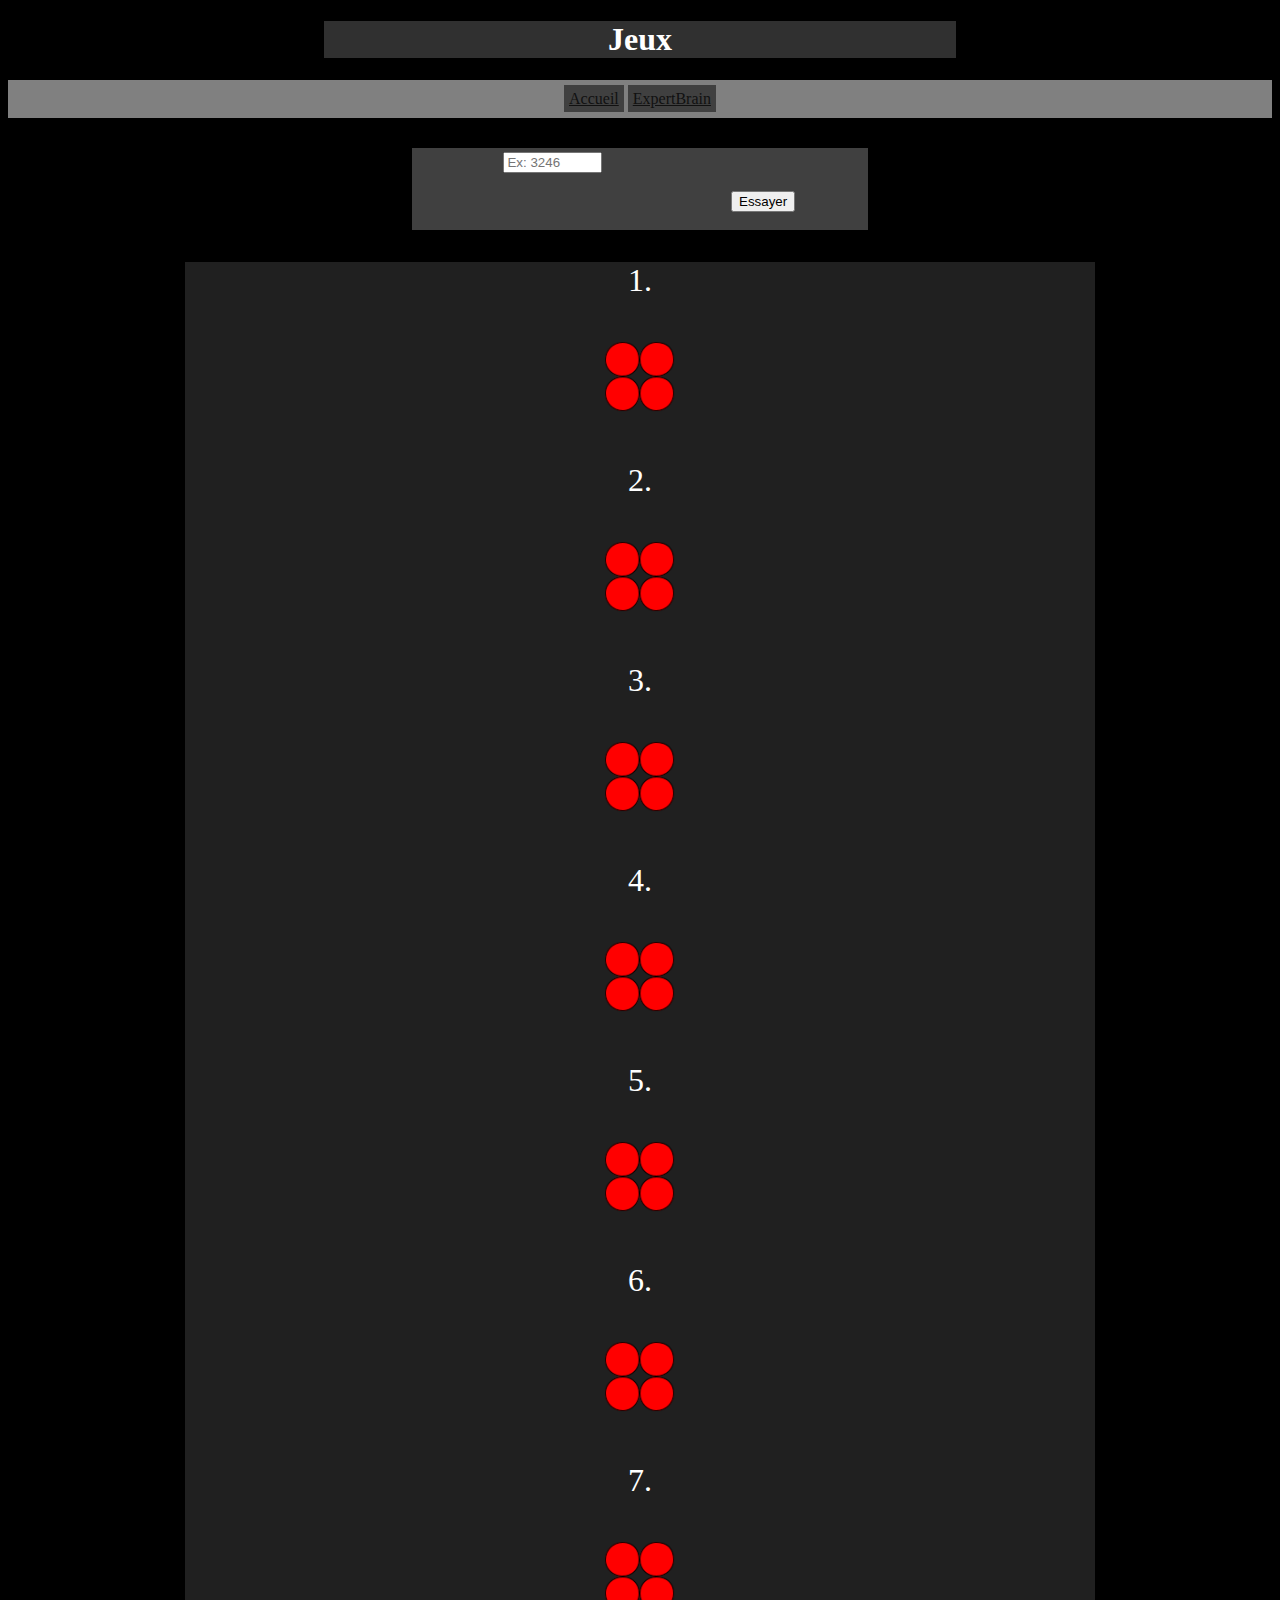
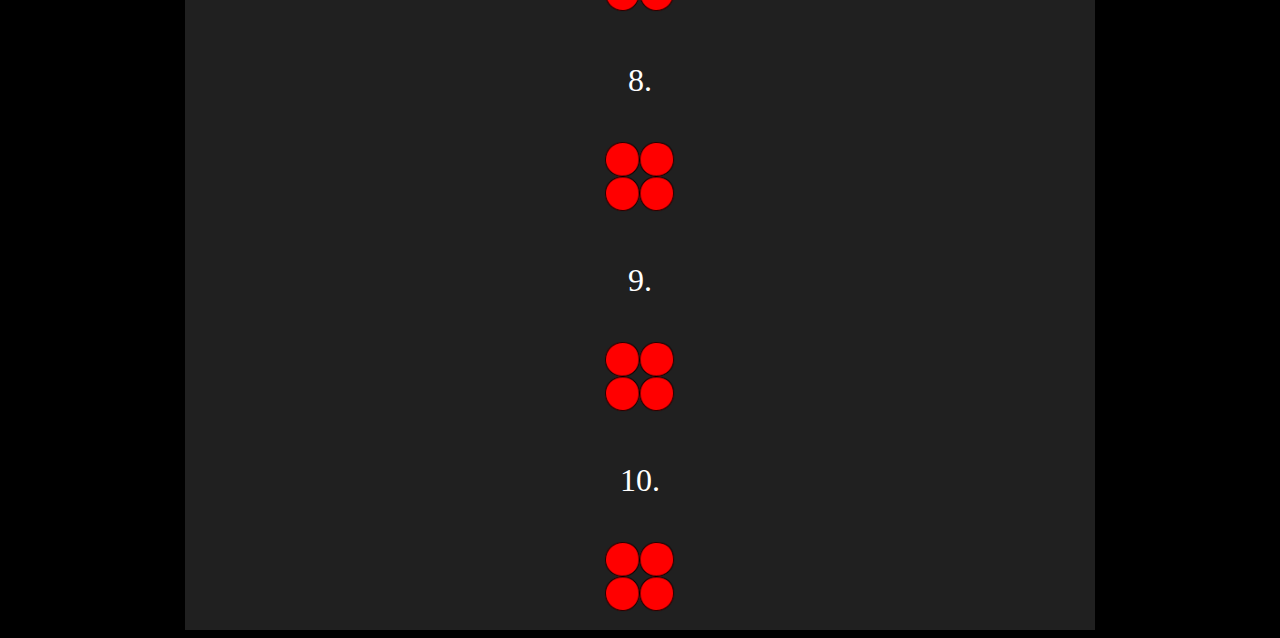
==== expertBrain.html @ d981e57b "Create" ====
<!DOCTYPEhtml>
<html>
	<head>
		<title>Jeu</title>
		<meta charset="utf-8">
		<link rel="stylesheet" href="style.css">
		<script src="app.js"></script>
	</head>
	<body>
		<div id="enTete">
			<h1>Jeux</h1>
			<div id="menu">
				<a href="index.html">Accueil</a>
				<a href="expertBrain.html">ExpertBrain</a>
			</div>
		</div>
		<div id="contenu">
			<div id="tester">
				<input id="propUser" type="text" placeholder="Ex: 3246"><br><br>
				<button id="try" onclick="tester()">Essayer</button><br><br>
				<b><p id="msgError"></p></b>
			</div>
			<div id="alreadyTested">
				<p id="1">1.</p><img class="result" id="1i" src="004.png"><br>
				<p id="2">2.</p><img class="result" id="2i" src="004.png"><br>
				<p id="3">3.</p><img class="result" id="3i" src="004.png"><br>
				<p id="4">4.</p><img class="result" id="4i" src="004.png"><br>
				<p id="5">5.</p><img class="result" id="5i" src="004.png"><br>
				<p id="6">6.</p><img class="result" id="6i" src="004.png"><br>
				<p id="7">7.</p><img class="result" id="7i" src="004.png"><br>
				<p id="8">8.</p><img class="result" id="8i" src="004.png"><br>
				<p id="9">9.</p><img class="result" id="9i" src="004.png"><br>
				<p id="10">10.</p><img class="result" id="10i" src="004.png"><br>
			</div>
		</div>
	</body>
</html>
---- style.css ----
body {
	background-color: #000000;
	color: #FFFFFF;
}

a {
	color: #111111;
	background-color: #404040;
	padding: 5px;
}

#menu {
	padding: 10px;
	background-color: #808080;
	text-align: center;
}

#enTete {
	align-items: center;
	text-align: center;
}

h1 {
	background-color: #303030;
	text-align: center;
	margin-left: 25%;
	margin-right: 25%;
}

#contenu {
	margin-top: 30px;
	margin-left: 5%;
	margin-right: 5%;
}

#msgError {
	color: #FF0000;
}

#tester {
	width: 40%;
	background-color: #404040;
	margin-left: 30%;
	margin-right: 30%;
}

#propUser {
	height: 30%;
	width: 20%;
	margin-left: 20%;
	margin-top: 1%;
}

#alreadyTested {
	width: 80%;
	background-color: #202020;
	margin-left: 10%;
	font-size: 200%;
	text-align: center;
}

img {
	width: 10%;
}

#try {
	margin-left: 70%;
}
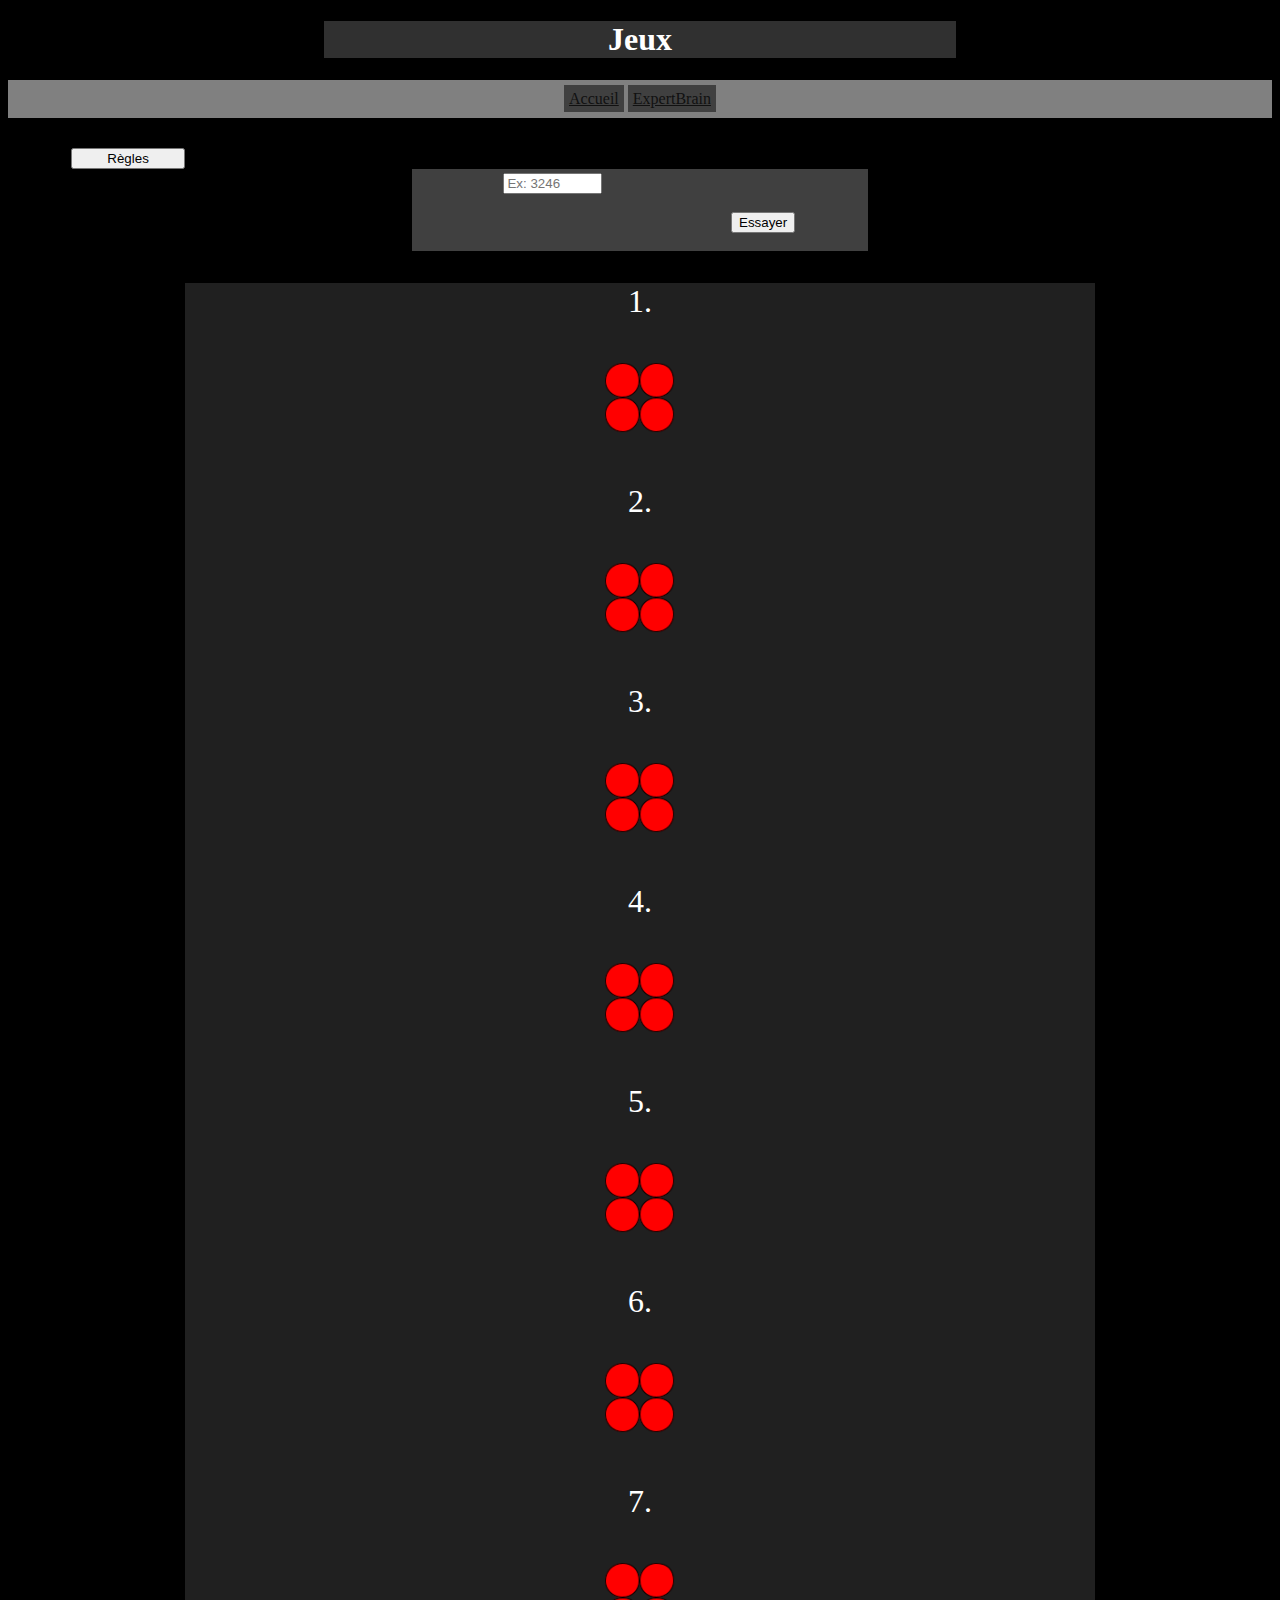
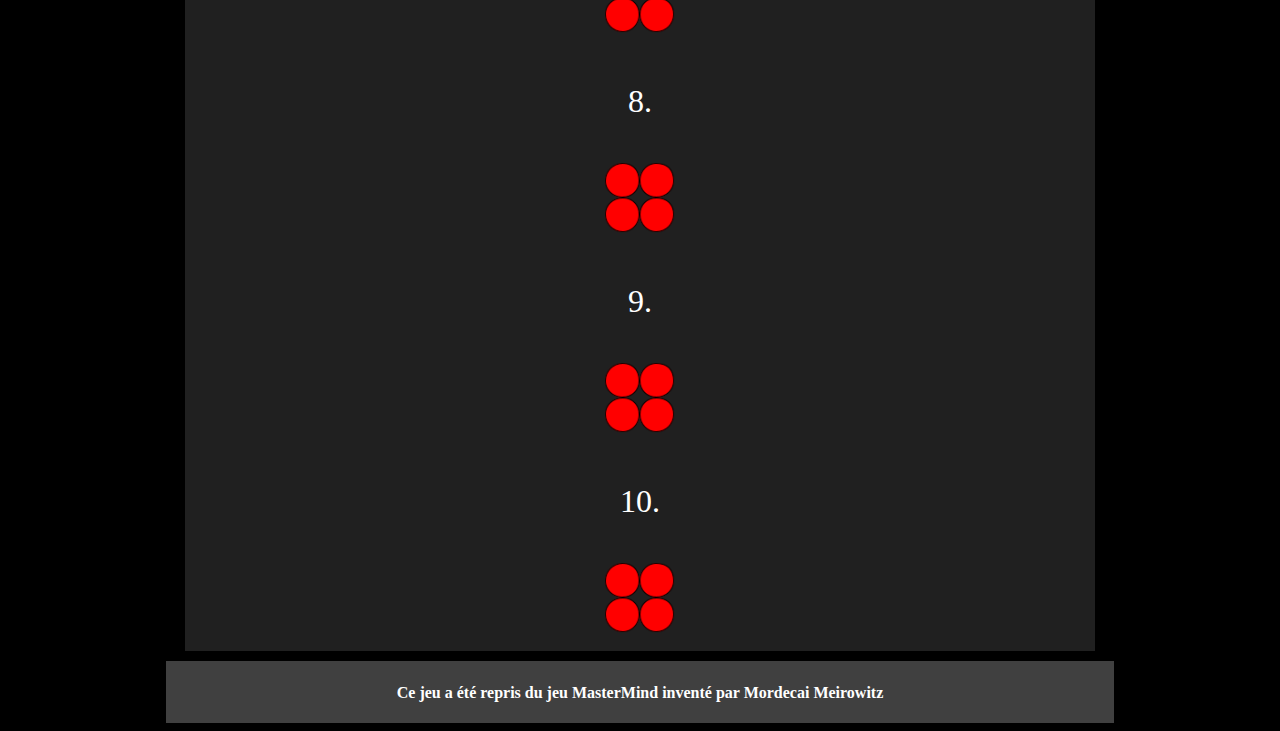
==== commit ca1b5b79: "Add files via upload" ====
--- a/expertBrain.html
+++ b/expertBrain.html
@@ -15,6 +15,7 @@
 			</div>
 		</div>
 		<div id="contenu">
+			<button id="rglEB" onclick="affRgl()">Règles</button>
 			<div id="tester">
 				<input id="propUser" type="text" placeholder="Ex: 3246"><br><br>
 				<button id="try" onclick="tester()">Essayer</button><br><br>
@@ -34,4 +35,7 @@
 			</div>
 		</div>
 	</body>
+	<footer>
+		<b><p>Ce jeu a été repris du jeu MasterMind inventé par Mordecai Meirowitz</p></b>
+	</footer>
 </html>--- a/style.css
+++ b/style.css
@@ -31,6 +31,7 @@
 	margin-top: 30px;
 	margin-left: 5%;
 	margin-right: 5%;
+	margin-bottom: 10px;
 }
 
 #msgError {
@@ -66,12 +67,15 @@
 #try {
 	margin-left: 70%;
 }
-
-
-
-
-
-
-
-
-
+footer {
+	background-color: #404040;
+	padding-bottom: 5px;
+	padding-top: 7px;
+	text-align: center;
+	width: 75%;
+	margin-left: 12.5%;
+	margin-right: 12.5%;
+}
+#rglEB {
+	width: 10%;
+}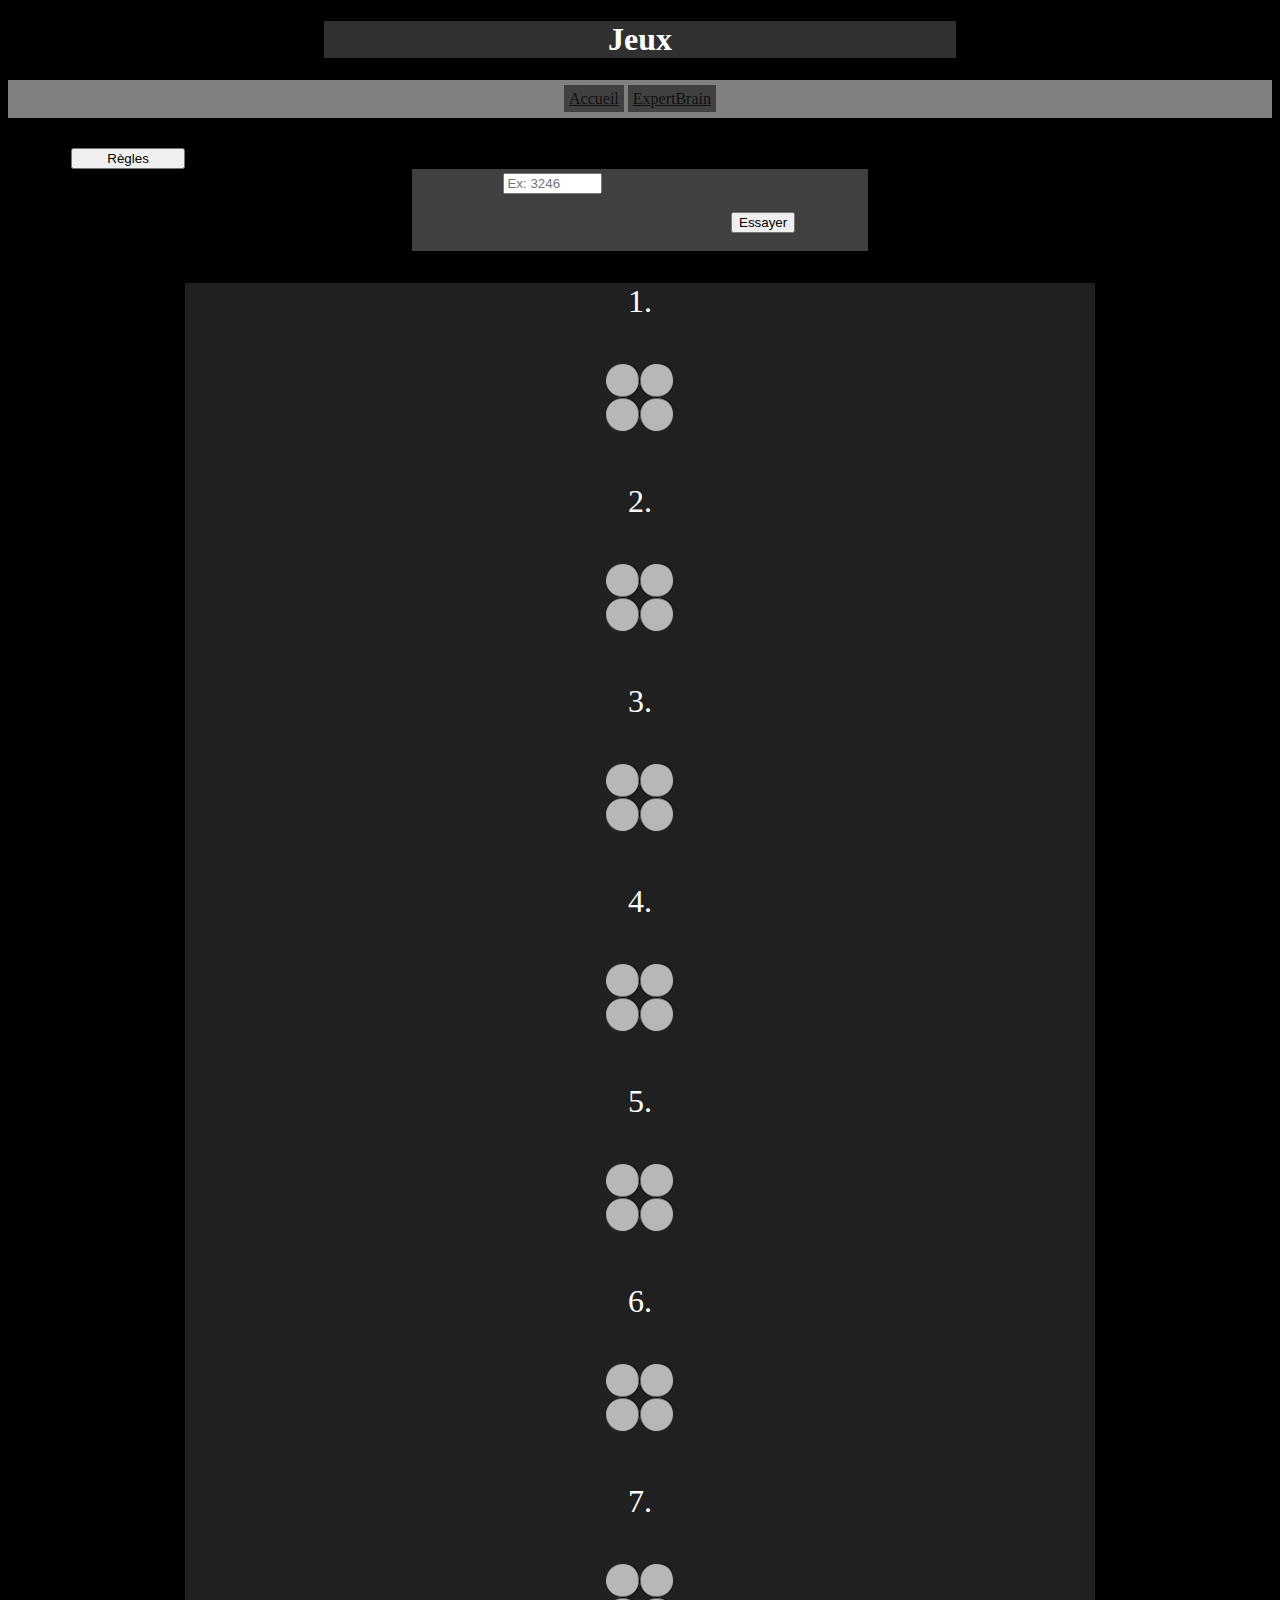
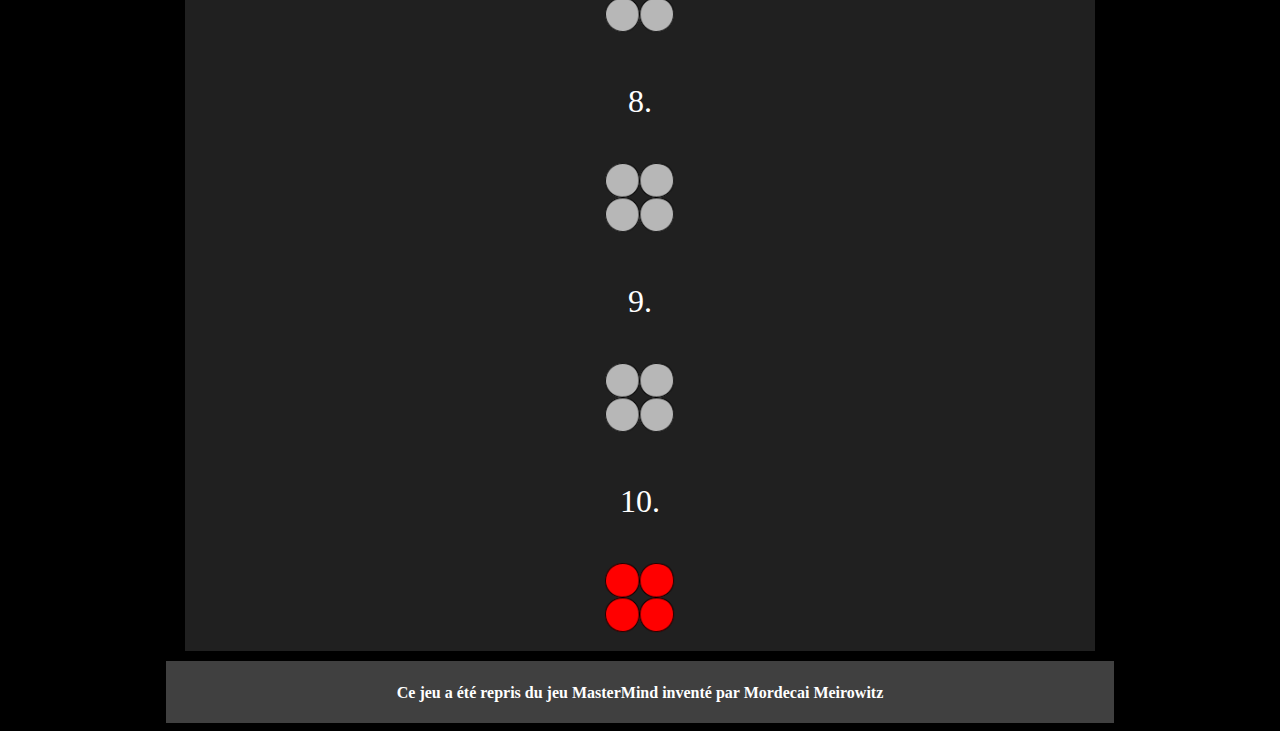
==== commit 70a64181: "+none.png on html" ====
--- a/expertBrain.html
+++ b/expertBrain.html
@@ -22,15 +22,15 @@
 				<b><p id="msgError"></p></b>
 			</div>
 			<div id="alreadyTested">
-				<p id="1">1.</p><img class="result" id="1i" src="004.png"><br>
-				<p id="2">2.</p><img class="result" id="2i" src="004.png"><br>
-				<p id="3">3.</p><img class="result" id="3i" src="004.png"><br>
-				<p id="4">4.</p><img class="result" id="4i" src="004.png"><br>
-				<p id="5">5.</p><img class="result" id="5i" src="004.png"><br>
-				<p id="6">6.</p><img class="result" id="6i" src="004.png"><br>
-				<p id="7">7.</p><img class="result" id="7i" src="004.png"><br>
-				<p id="8">8.</p><img class="result" id="8i" src="004.png"><br>
-				<p id="9">9.</p><img class="result" id="9i" src="004.png"><br>
+				<p id="1">1.</p><img class="result" id="1i" src="none.png"><br>
+				<p id="2">2.</p><img class="result" id="2i" src="none.png"><br>
+				<p id="3">3.</p><img class="result" id="3i" src="none.png"><br>
+				<p id="4">4.</p><img class="result" id="4i" src="none.png"><br>
+				<p id="5">5.</p><img class="result" id="5i" src="none.png"><br>
+				<p id="6">6.</p><img class="result" id="6i" src="none.png"><br>
+				<p id="7">7.</p><img class="result" id="7i" src="none.png"><br>
+				<p id="8">8.</p><img class="result" id="8i" src="none.png"><br>
+				<p id="9">9.</p><img class="result" id="9i" src="none.png"><br>
 				<p id="10">10.</p><img class="result" id="10i" src="004.png"><br>
 			</div>
 		</div>
@@ -38,4 +38,4 @@
 	<footer>
 		<b><p>Ce jeu a été repris du jeu MasterMind inventé par Mordecai Meirowitz</p></b>
 	</footer>
-</html>+</html>
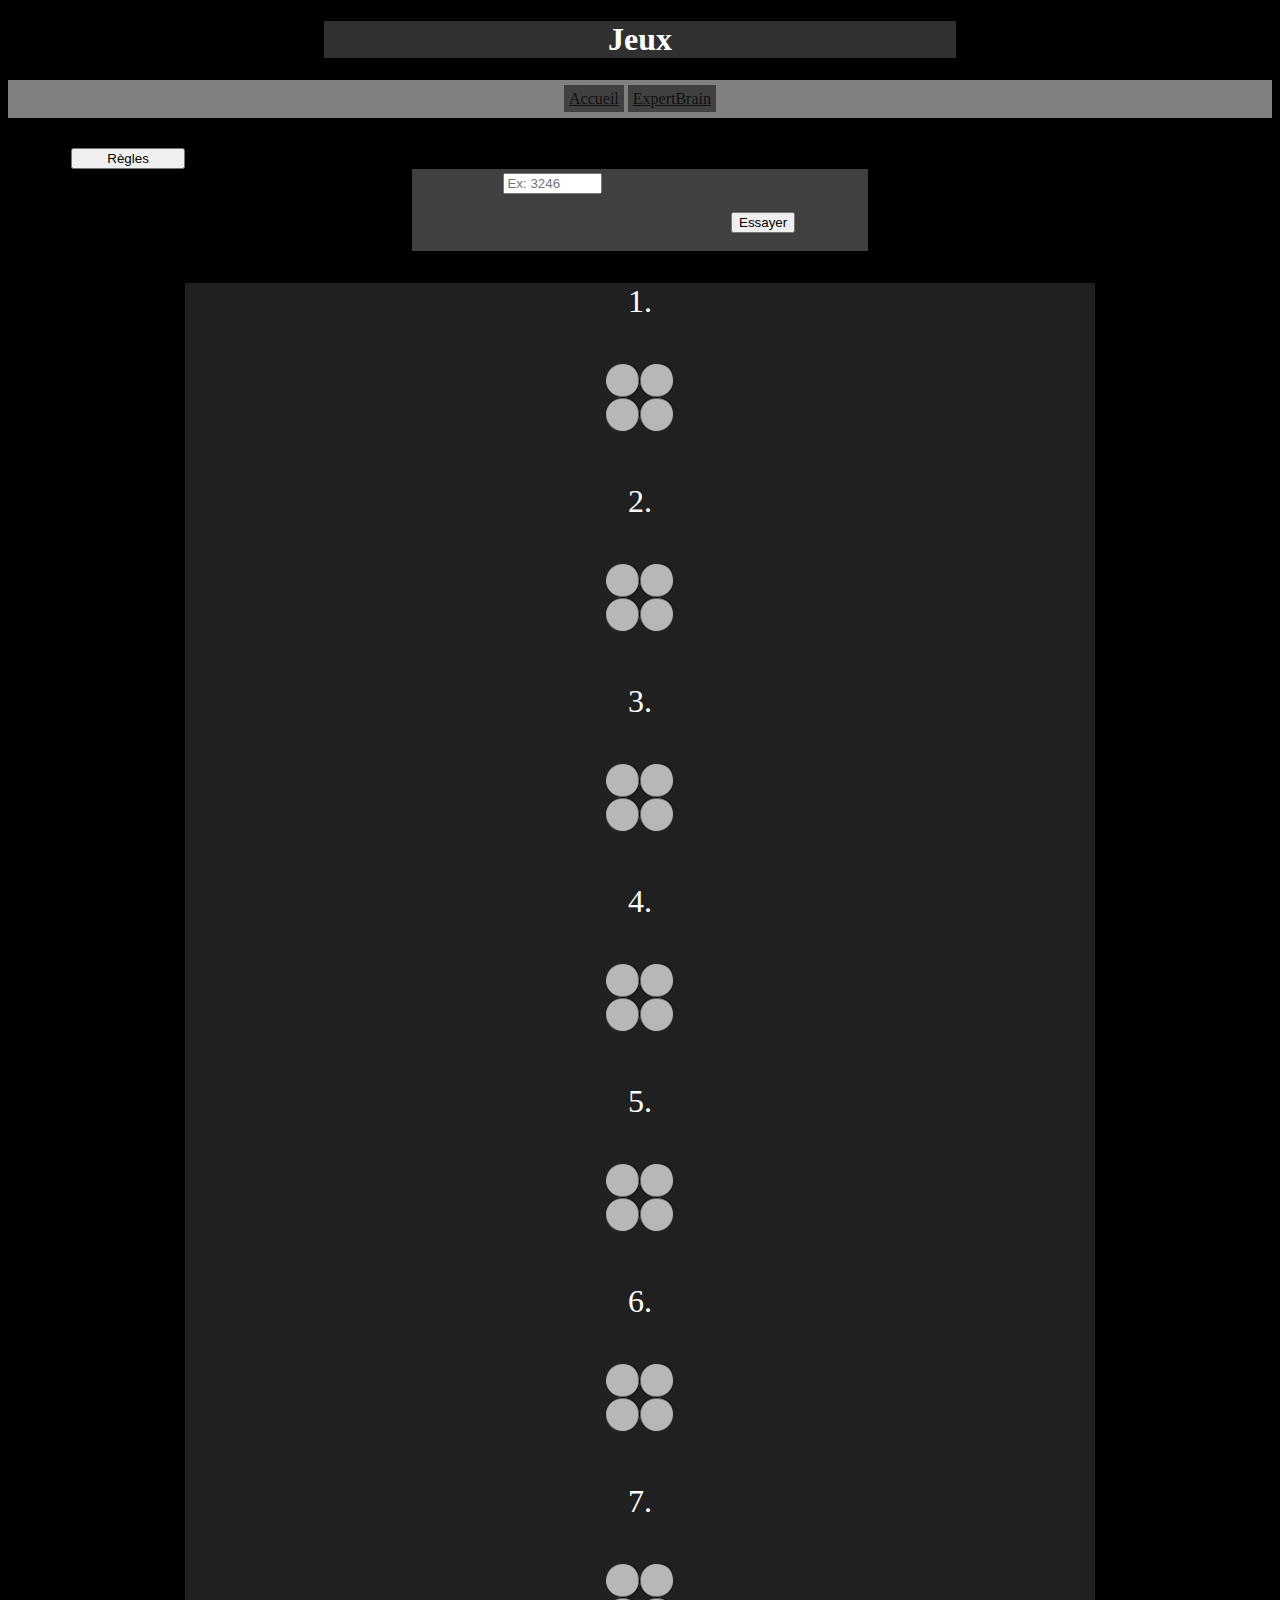
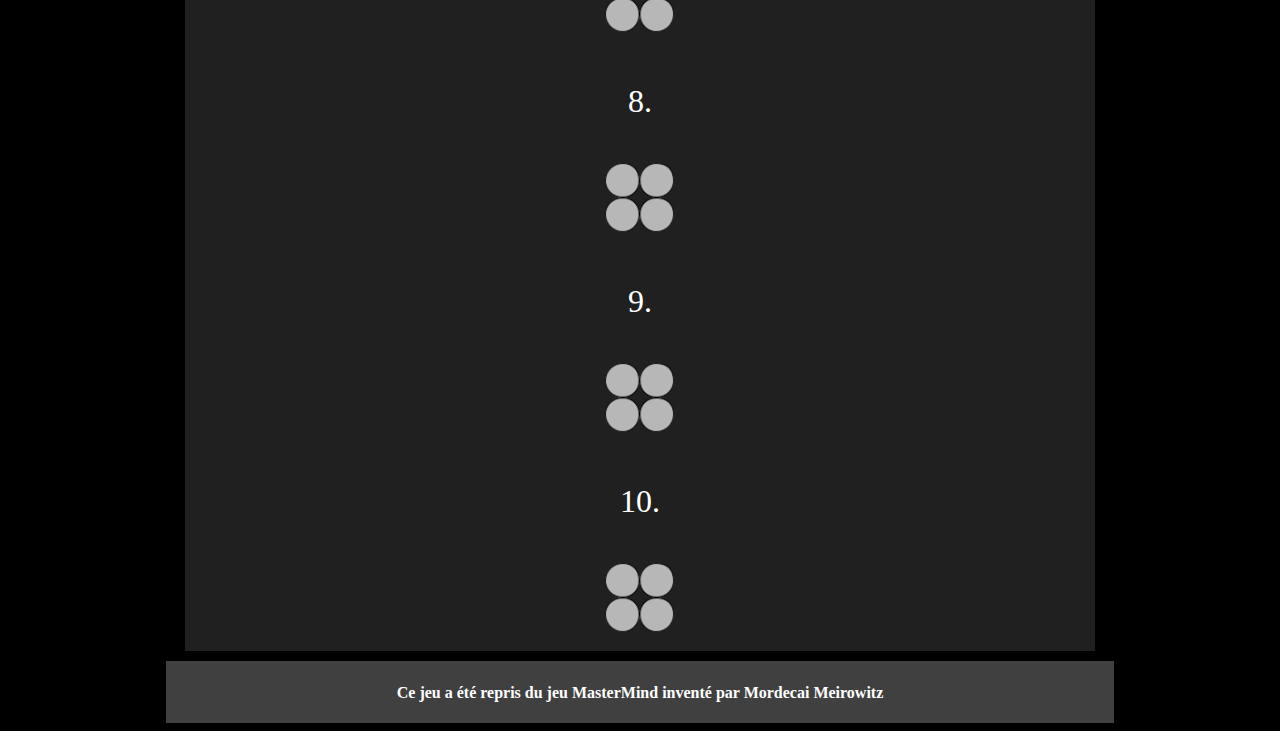
==== commit 5f02560c: "Update expertBrain.html" ====
--- a/expertBrain.html
+++ b/expertBrain.html
@@ -31,7 +31,7 @@
 				<p id="7">7.</p><img class="result" id="7i" src="none.png"><br>
 				<p id="8">8.</p><img class="result" id="8i" src="none.png"><br>
 				<p id="9">9.</p><img class="result" id="9i" src="none.png"><br>
-				<p id="10">10.</p><img class="result" id="10i" src="004.png"><br>
+				<p id="10">10.</p><img class="result" id="10i" src="none.png"><br>
 			</div>
 		</div>
 	</body>
